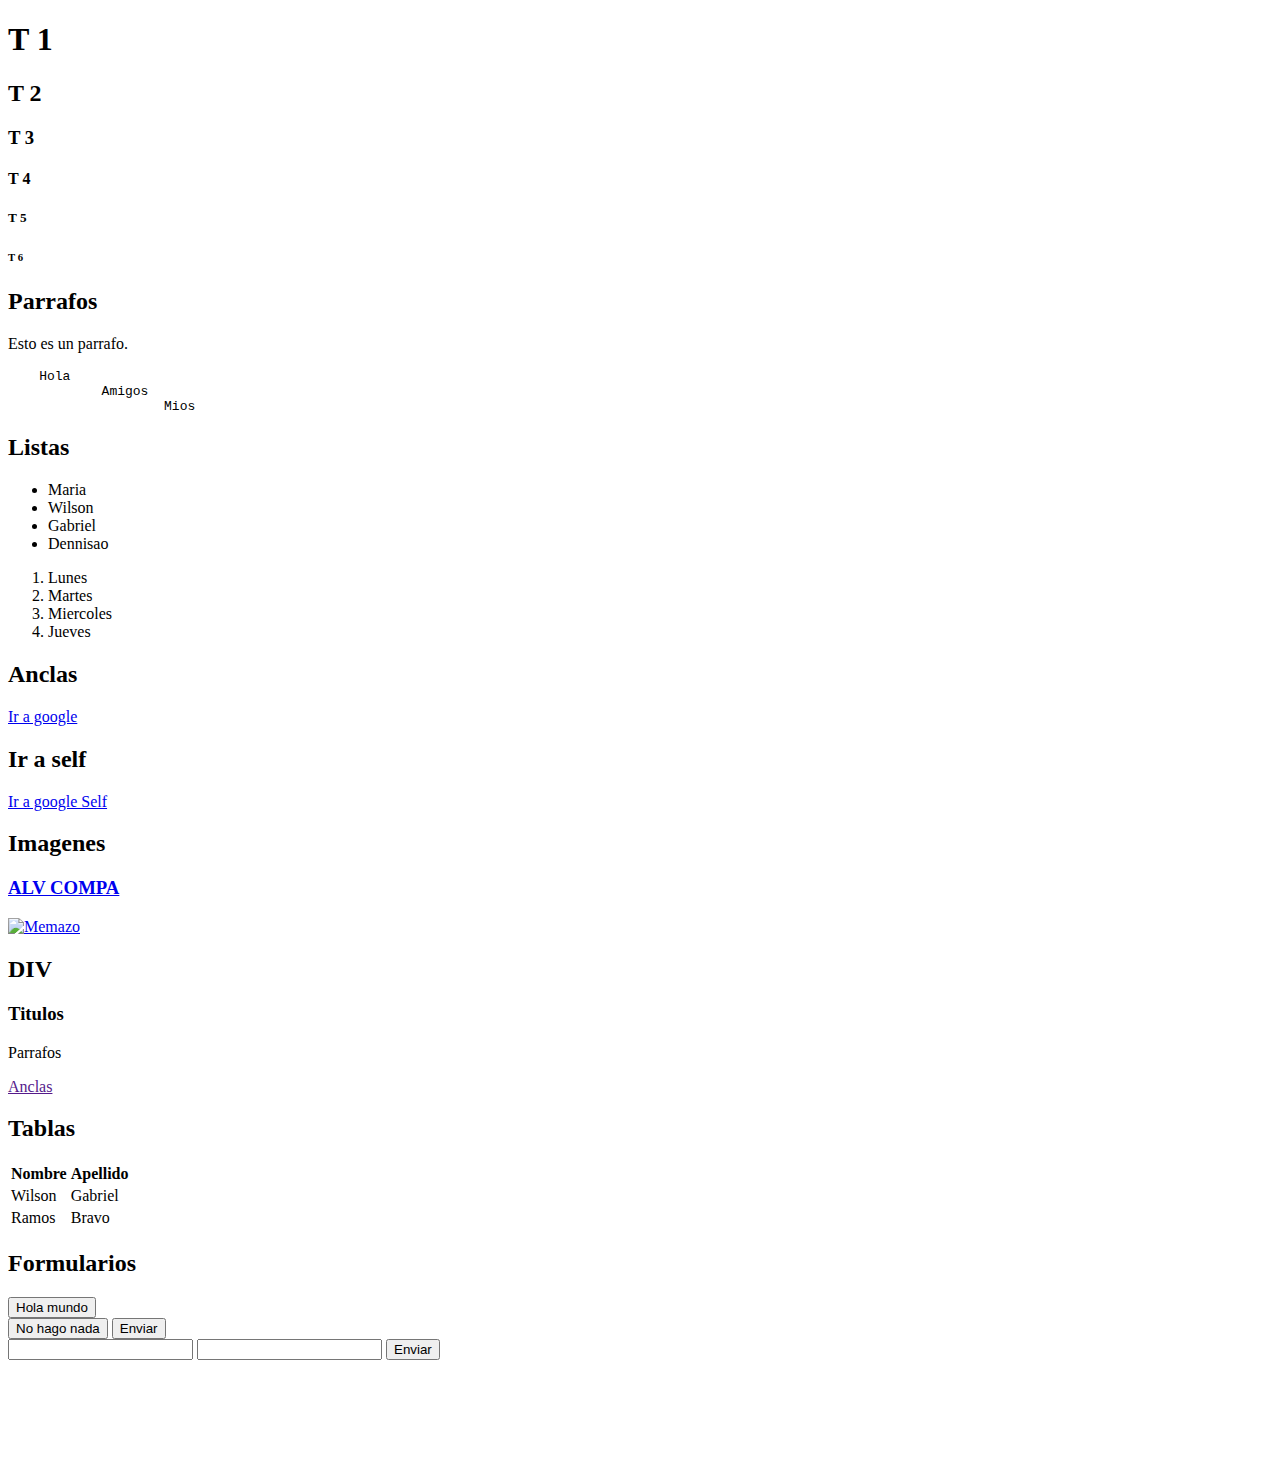
==== app/index.html @ 4c8b93b0 "Generalidades" ====
<!DOCTYPE html>
<html lang="es">
<head>
    <meta charset="UTF-8">
    <title>Web</title>
</head>
<body>
<h1>T 1</h1>
<h2>T 2</h2>
<h3>T 3</h3>
<h4>T 4</h4>
<h5>T 5</h5>
<h6>T 6</h6>
<h2>Parrafos</h2>
<p>Esto es un parrafo.</p>
<pre>
    Hola
            Amigos
                    Mios
</pre>
<h2>Listas</h2>
<ul>
    <li>Maria</li>
    <li>Wilson</li>
    <li>Gabriel</li>
    <li>Dennisao</li>
</ul>

<ol>
    <li>Lunes</li>
    <li>Martes</li>
    <li>Miercoles</li>
    <li>Jueves</li>
</ol>
<h2>Anclas</h2>
<a href="http://www.google.com" target="_blank">Ir a google</a>
<h2>Ir a self</h2>
<a href="http://www.google.com" target="_self">Ir a google Self</a>
<h2>Imagenes</h2>
<a href="https://epn.edu.ec" target="_blank">
    <h3>ALV COMPA</h3>
    <img src="https://comoeslavaina.com/wp-content/uploads/2018/01/alv.jpg" alt="Memazo">
</a>

<h2>DIV</h2>
<div>
    <h3>Titulos</h3>
    <p>Parrafos</p>
    <a href="">Anclas</a>
</div>
<h2>Tablas</h2>

<table>
    <tr>
        <th>Nombre</th>
        <th>Apellido</th>
    </tr>
    <tr>
        <td>Wilson</td>
        <td>Gabriel</td>
    </tr>
    <tr>
        <td>Ramos</td>
        <td>Bravo</td>
    </tr>
</table>
<h2>Formularios</h2>
<button>Hola mundo</button>
<form action="http://localhost:3000" method="get">
    <button type="button">No hago nada</button>
    <button type="submit">Enviar</button>
<!--COMEN -->
</form>
<form action="http://localhost:3000/auth/login" method="post">
    <input type="text" name="username">
    <input type="text" name="password">
    <button type="submit">Enviar</button>
</form>
<br>
<br>
<br>
<br>
<br>
<br>


</body>
</html>
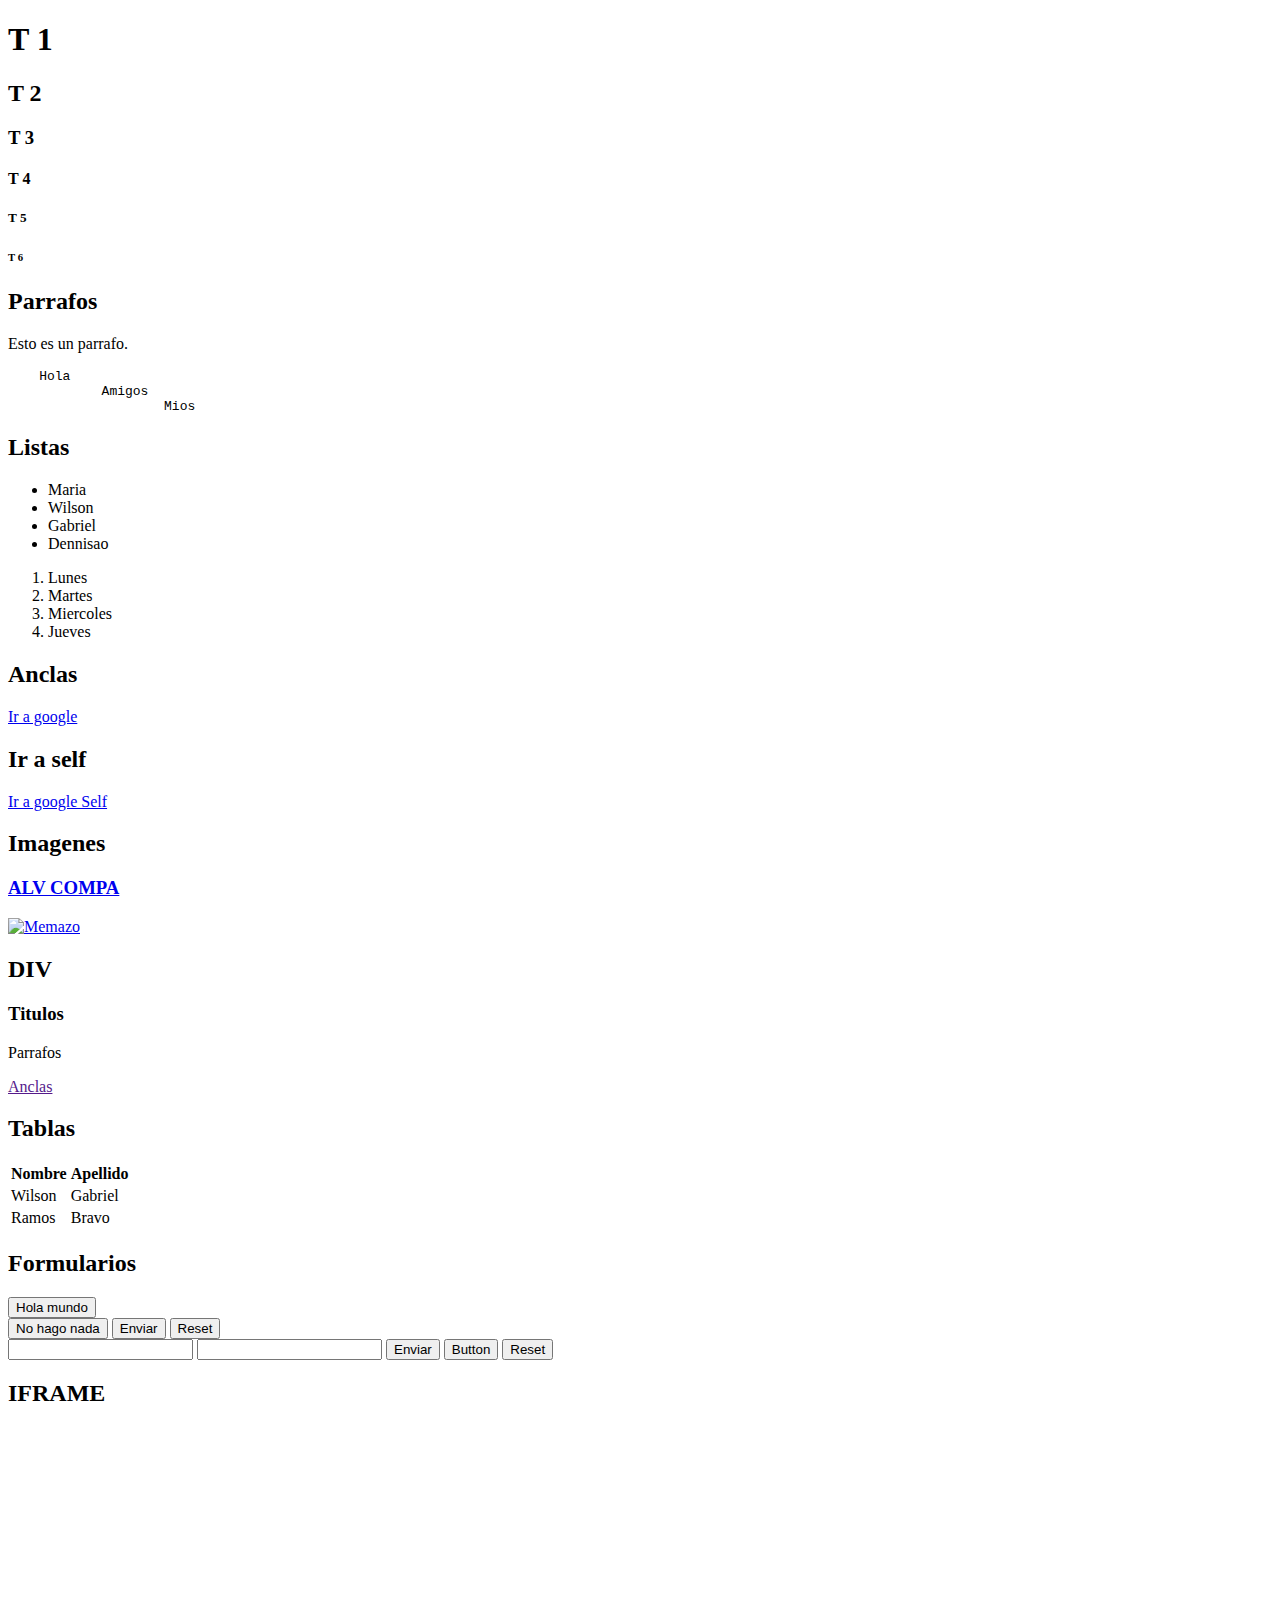
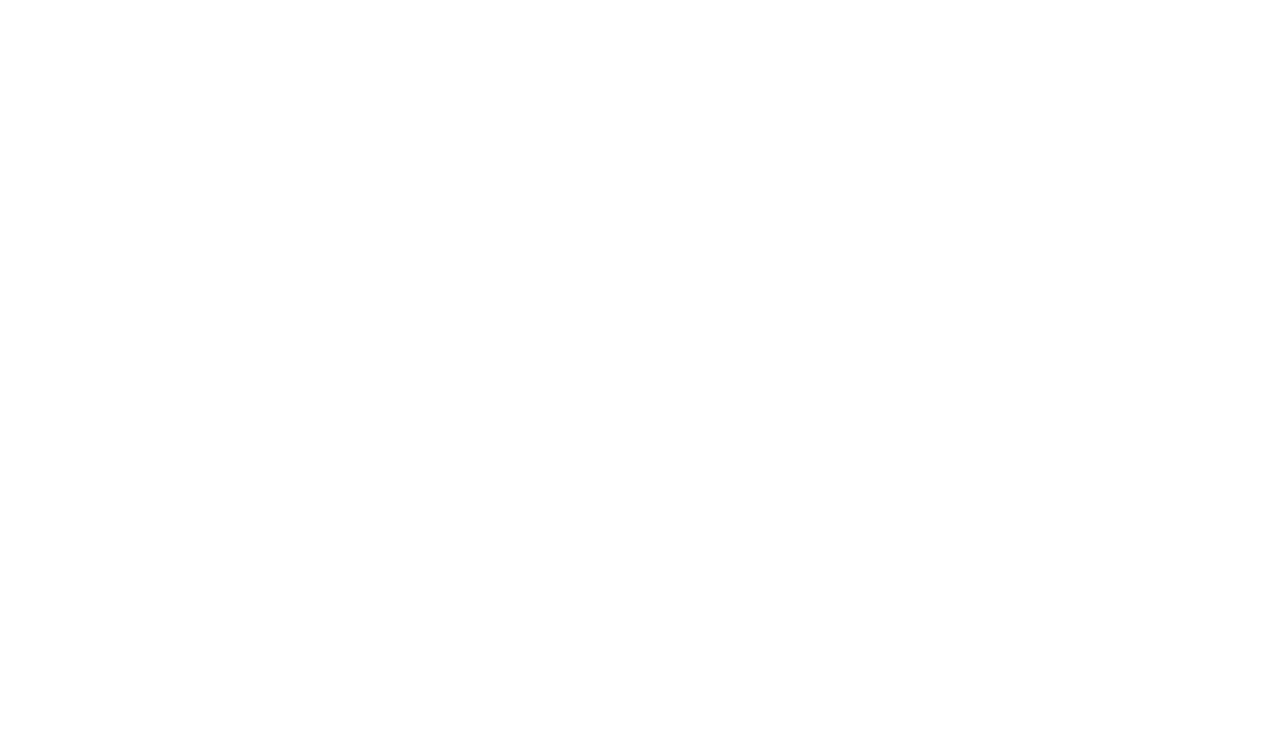
==== commit 35e77c0f: "Front end things" ====
--- a/app/index.html
+++ b/app/index.html
@@ -69,20 +69,37 @@
 <form action="http://localhost:3000" method="get">
     <button type="button">No hago nada</button>
     <button type="submit">Enviar</button>
+    <button type="reset">Reset</button>
 <!--COMEN -->
 </form>
 <form action="http://localhost:3000/auth/login" method="post">
     <input type="text" name="username">
     <input type="text" name="password">
     <button type="submit">Enviar</button>
+    <button type="button">Button</button>
+    <button type="reset">Reset</button>
+
 </form>
+
+<h2>IFRAME</h2>
+
+<iframe id="saew" src="https://saew.epn.edu.ec" frameborder="0"
+width="100%"
+height="800">
+</iframe>
 <br>
 <br>
 <br>
 <br>
 <br>
 <br>
+<script>
+    document.addEventListener("keypress", function (event) {
+        console.log(event)
+        
+    })
 
+</script>
 
 </body>
 </html>